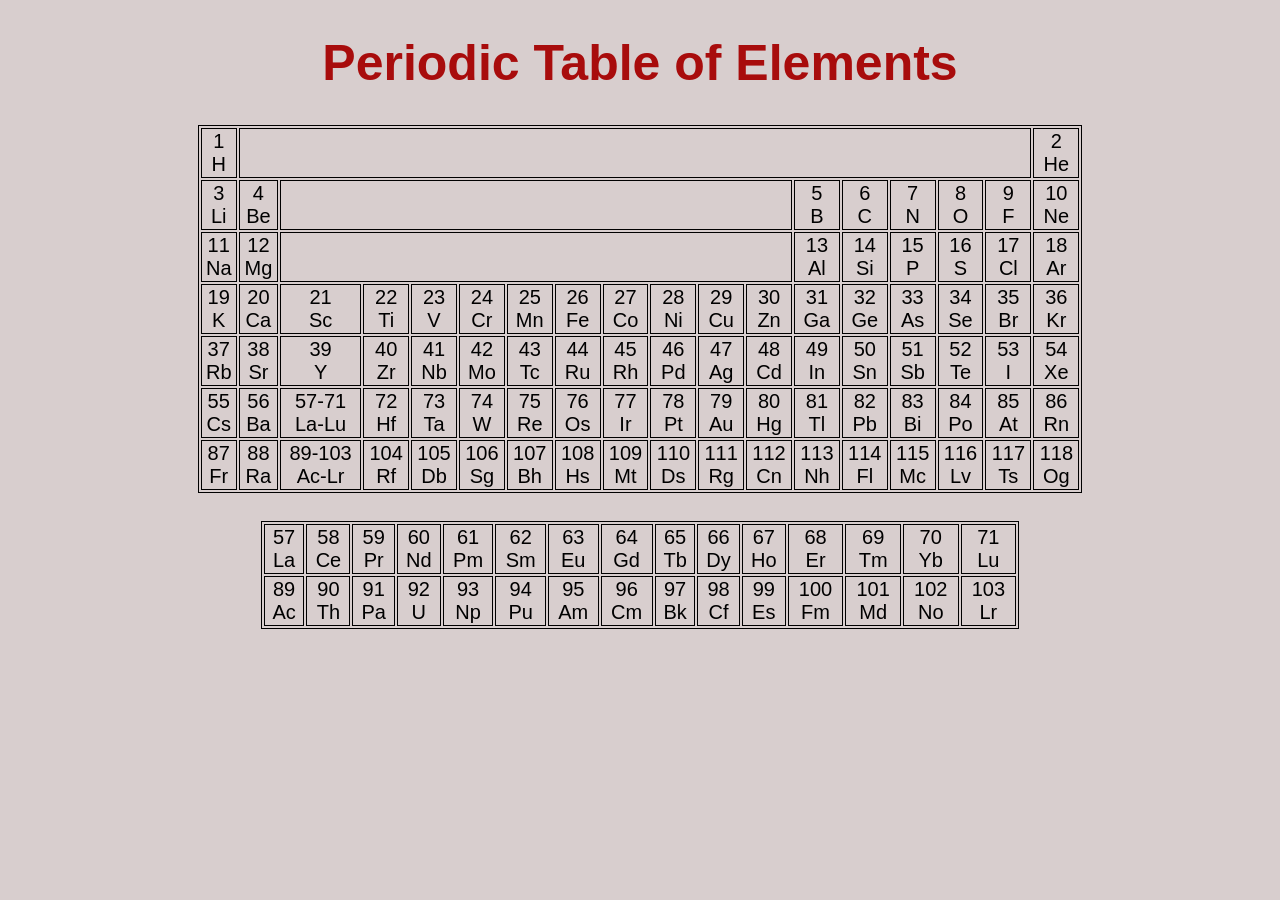
==== index.html @ d469eb93 "Name Changed" ====
<!DOCTYPE html>
<html>
<head>
<title>Periodic Table</title>
<link rel="stylesheet" type="text/css" href="./style.css">
</head>
<body>

<h1>Periodic Table of Elements</h1>

<table >

<tr>
<td>1<br>H</td>
<td colspan="16"></td>
<td>2<br>He</td>
</tr>

<tr>
<td>3<br>Li</td>
<td>4<br>Be</td>
<td colspan="10"></td>
<td>5<br>B</td>
<td>6<br>C</td>
<td>7<br>N</td>
<td>8<br>O</td>
<td>9<br>F</td>
<td>10<br>Ne</td>
</tr>

<tr>
<td>11<br>Na</td>
<td>12<br>Mg</td>
<td colspan="10"></td>
<td>13<br>Al</td>
<td>14<br>Si</td>
<td>15<br>P</td>
<td>16<br>S</td>
<td>17<br>Cl</td>
<td>18<br>Ar</td>
</tr>

<tr>
<td>19<br>K</td>
<td>20<br>Ca</td>
<td>21<br>Sc</td>
<td>22<br>Ti</td>
<td>23<br>V</td>
<td>24<br>Cr</td>
<td>25<br>Mn</td>
<td>26<br>Fe</td>
<td>27<br>Co</td>
<td>28<br>Ni</td>
<td>29<br>Cu</td>
<td>30<br>Zn</td>
<td>31<br>Ga</td>
<td>32<br>Ge</td>
<td>33<br>As</td>
<td>34<br>Se</td>
<td>35<br>Br</td>
<td>36<br>Kr</td>
</tr>

<tr>
<td>37<br>Rb</td>
<td>38<br>Sr</td>
<td>39<br>Y</td>
<td>40<br>Zr</td>
<td>41<br>Nb</td>
<td>42<br>Mo</td>
<td>43<br>Tc</td>
<td>44<br>Ru</td>
<td>45<br>Rh</td>
<td>46<br>Pd</td>
<td>47<br>Ag</td>
<td>48<br>Cd</td>
<td>49<br>In</td>
<td>50<br>Sn</td>
<td>51<br>Sb</td>
<td>52<br>Te</td>
<td>53<br>I</td>
<td>54<br>Xe</td>
</tr>

<tr>
<td>55<br>Cs</td>
<td>56<br>Ba</td>
<td>57-71<br>La-Lu</td>
<td>72<br>Hf</td>
<td>73<br>Ta</td>
<td>74<br>W</td>
<td>75<br>Re</td>
<td>76<br>Os</td>
<td>77<br>Ir</td>
<td>78<br>Pt</td>
<td>79<br>Au</td>
<td>80<br>Hg</td>
<td>81<br>Tl</td>
<td>82<br>Pb</td>
<td>83<br>Bi</td>
<td>84<br>Po</td>
<td>85<br>At</td>
<td>86<br>Rn</td>
</tr>

<tr>
<td>87<br>Fr</td>
<td>88<br>Ra</td>
<td>89-103<br>Ac-Lr</td>
<td>104<br>Rf</td>
<td>105<br>Db</td>
<td>106<br>Sg</td>
<td>107<br>Bh</td>
<td>108<br>Hs</td>
<td>109<br>Mt</td>
<td>110<br>Ds</td>
<td>111<br>Rg</td>
<td>112<br>Cn</td>
<td>113<br>Nh</td>
<td>114<br>Fl</td>
<td>115<br>Mc</td>
<td>116<br>Lv</td>
<td>117<br>Ts</td>
<td>118<br>Og</td>
</tr>

</table>

<br>

<table class="extra">
<tr>
<td>57<br>La</td>
<td>58<br>Ce</td>
<td>59<br>Pr</td>
<td>60<br>Nd</td>
<td>61<br>Pm</td>
<td>62<br>Sm</td>
<td>63<br>Eu</td>
<td>64<br>Gd</td>
<td>65<br>Tb</td>
<td>66<br>Dy</td>
<td>67<br>Ho</td>
<td>68<br>Er</td>
<td>69<br>Tm</td>
<td>70<br>Yb</td>
<td>71<br>Lu</td>
</tr>
<tr>
<td>89<br>Ac</td>
<td>90<br>Th</td>
<td>91<br>Pa</td>
<td>92<br>U</td>
<td>93<br>Np</td>
<td>94<br>Pu</td>
<td>95<br>Am</td>
<td>96<br>Cm</td>
<td>97<br>Bk</td>
<td>98<br>Cf</td>
<td>99<br>Es</td>
<td>100<br>Fm</td>
<td>101<br>Md</td>
<td>102<br>No</td>
<td>103<br>Lr</td>
</tr>
</table>

</body>
</html>
---- style.css ----
*{
    font-family: poppins, sans-serif;
    font-size: 20px;
    background-color: #d8cece;
}

h1{
    text-align: center;
    color: #a80c0c;
    font-size: 50px;
}

table{
    margin: 0 auto;
    border : 1px solid black;
    text-align: center;
    width: 70%;
}

tr, td{
    border : 1px solid black;
}

.extra{
    margin-top: 5px;
    width: 60%;

}
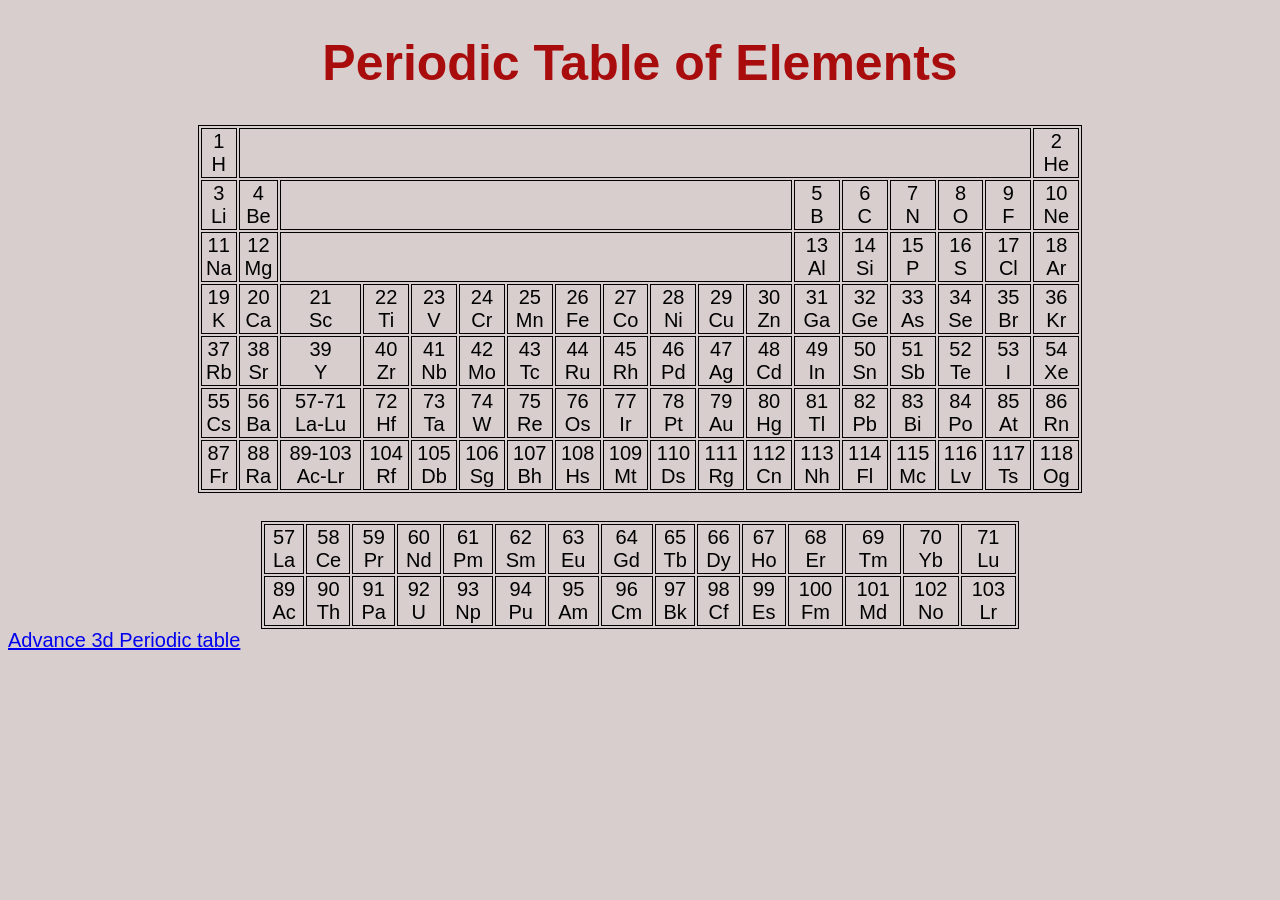
==== commit 56585ef3: "add link to advance periodic" ====
--- a/index.html
+++ b/index.html
@@ -165,5 +165,9 @@
 </tr>
 </table>
 
+<div class="adv_P">
+    <a href="./3dadv_periodic_table.html">Advance 3d Periodic table</a>
+</div>
+
 </body>
 </html>
--- a/style.css
+++ b/style.css
@@ -27,4 +27,8 @@
 
 }
 
-
+.adv_P {
+    font-family: 'Gill Sans', 'Gill Sans MT', Calibri, 'Trebuchet MS', sans-serif;
+    font-weight: 500;
+    
+}
